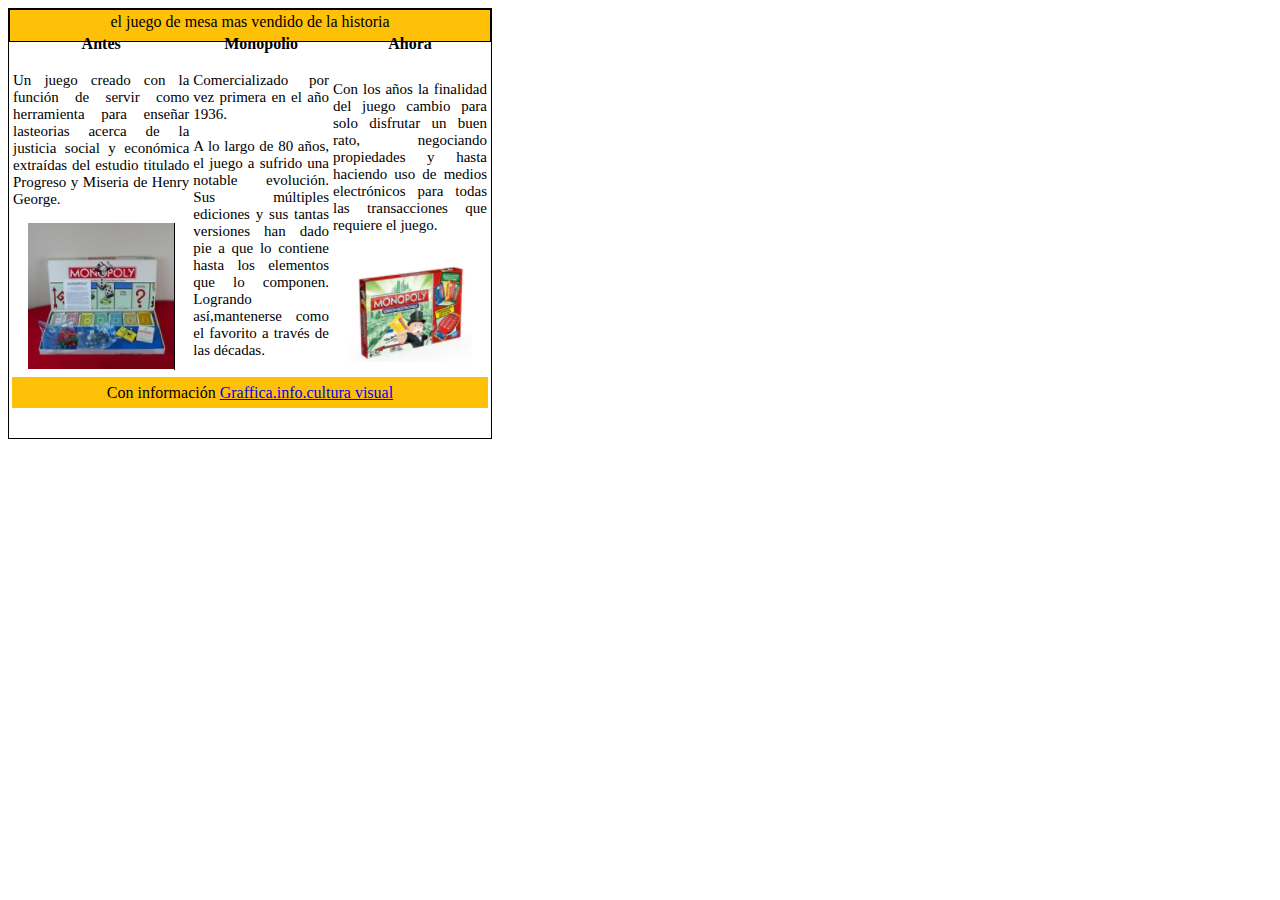
==== El triptico/index.html @ 9560859c "avances de la clase practica" ====
<!DOCTYPE html>
<html>
  <head>
    <meta charset="utf-8">
    <title>El triptico</title>
    <link rel="stylesheet" href="css/main.css">
  </head>
  <body>
    <aside class="summary">
      <table>
        <thead>
          <tr>
            <td colspan="3">el juego de mesa mas vendido de la historia</td>
          </tr>
        </thead>
        <tbody>
          <tr>
            <th>Antes</th>
            <th>Monopolio</th>
            <th>Ahora</th>
          </tr>
          <tr>
            <td>
              <p>Un juego creado con la función de servir como herramienta para enseñar lasteorias acerca de la justicia social y económica extraídas del estudio titulado Progreso y Miseria de Henry George.</p>
              <img src="assets/monopolio1.png" alt="">
            </td>

            <td>
              <p>Comercializado por vez primera en el año 1936.</p>
              <p>A lo largo de 80 años, el juego a sufrido una notable evolución. Sus múltiples ediciones y sus tantas versiones han dado pie a que lo contiene hasta los elementos que lo componen. Logrando así,mantenerse como el favorito a través de las décadas. </p>

            </td>
            <td>
              <p>Con los años la finalidad del juego cambio para solo disfrutar un buen rato, negociando propiedades y hasta haciendo uso de medios electrónicos para todas las transacciones que requiere el juego.</p>
              <img src="assets/monopolio2.png" alt="">
            </td>
          </tr>
          <tr class="summary">
            <td colspan="3">Con información <a href="#">Graffica.info.cultura visual</a></td>
          </tr>
      </table>

    </aside>

  </body>
</html>
---- El triptico/css/main.css ----
body {
  width: 484px;
  height: 431px;
  box-sizing: border-box;
  border: 1px black solid;

}

.summary {
  height: 31px;
  background-color: #ffc107;
  text-align: center;
  border: 1px black solid;
}

p {
    font-size: 15px;
    text-align: justify;
}
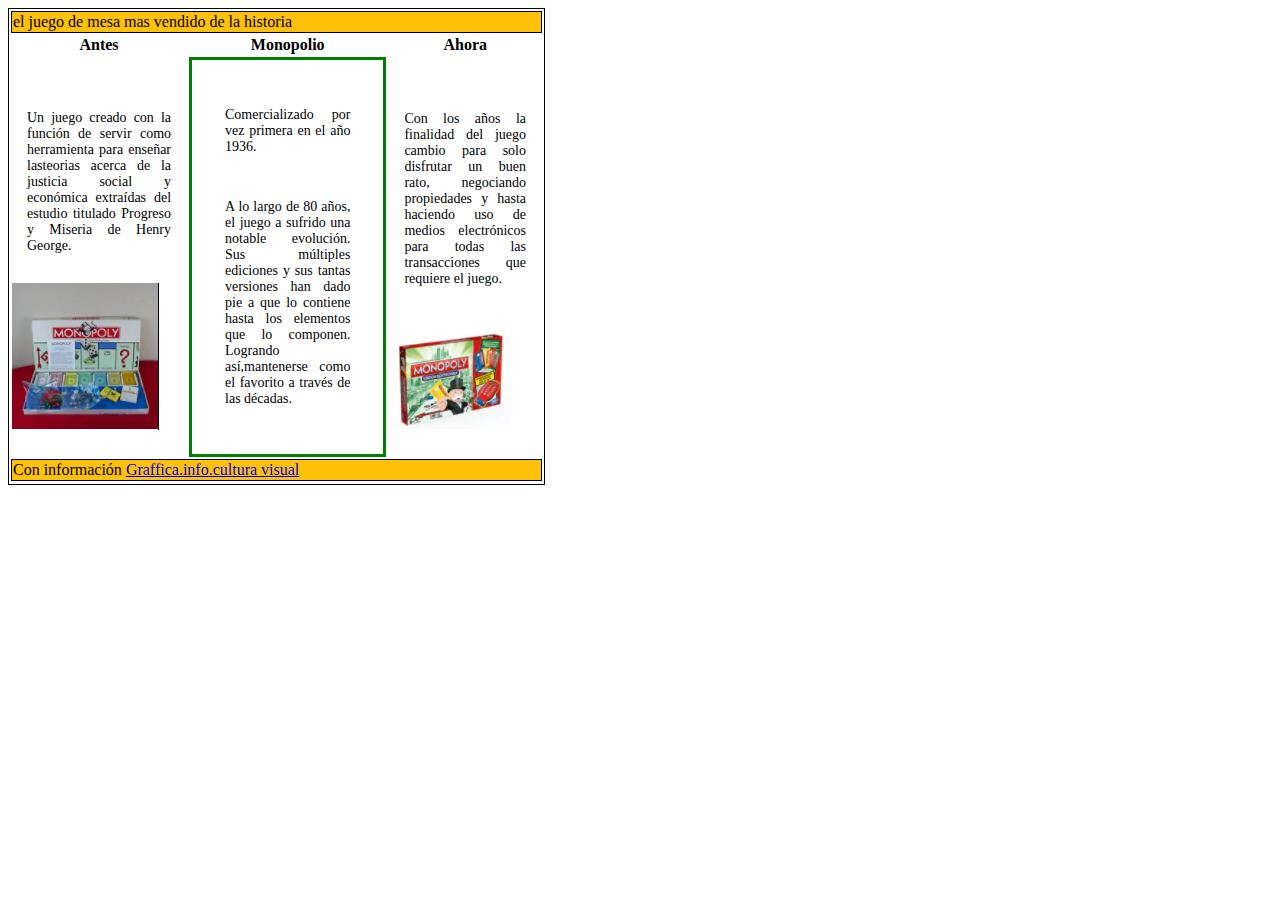
==== commit 0f08bf89: "triptico" ====
--- a/El triptico/index.html
+++ b/El triptico/index.html
@@ -7,37 +7,46 @@
   </head>
   <body>
     <aside class="summary">
-      <table>
+      <table class="t-body">
         <thead>
           <tr>
             <td colspan="3">el juego de mesa mas vendido de la historia</td>
           </tr>
         </thead>
         <tbody>
-          <tr>
-            <th>Antes</th>
+
+
+            <tr>
+            <th class="bol">Antes</th>
             <th>Monopolio</th>
-            <th>Ahora</th>
-          </tr>
-          <tr>
-            <td>
+            <th class="bol">Ahora</th>
+            </tr>
+
+   <tr>
+
+              <td class="bol">
               <p>Un juego creado con la función de servir como herramienta para enseñar lasteorias acerca de la justicia social y económica extraídas del estudio titulado Progreso y Miseria de Henry George.</p>
               <img src="assets/monopolio1.png" alt="">
-            </td>
+              </td>
 
-            <td>
+              <td id="si">
               <p>Comercializado por vez primera en el año 1936.</p>
               <p>A lo largo de 80 años, el juego a sufrido una notable evolución. Sus múltiples ediciones y sus tantas versiones han dado pie a que lo contiene hasta los elementos que lo componen. Logrando así,mantenerse como el favorito a través de las décadas. </p>
+              </td>
 
-            </td>
-            <td>
+              <td class="bol">
               <p>Con los años la finalidad del juego cambio para solo disfrutar un buen rato, negociando propiedades y hasta haciendo uso de medios electrónicos para todas las transacciones que requiere el juego.</p>
               <img src="assets/monopolio2.png" alt="">
-            </td>
+              </td>
+
+  </tr>
+        </tbody>
+
+          <tfoot>
+          <tr class="t-foot">
+            <td colspan="3">Con información <a href="#" id="uno">Graffica.info.cultura visual</a></td>
           </tr>
-          <tr class="summary">
-            <td colspan="3">Con información <a href="#">Graffica.info.cultura visual</a></td>
-          </tr>
+          </tfoot>
       </table>
 
     </aside>
--- a/El triptico/css/main.css
+++ b/El triptico/css/main.css
@@ -1,19 +1,38 @@
-body {
-  width: 484px;
-  height: 431px;
-  box-sizing: border-box;
+.summary{
+  display: inline-block;
+  width: 535px;
+  height: 475px;
   border: 1px black solid;
+}
+
+.t-body thead :first-child {
+  background-color: #ffc107;
+  border: 1px solid black;
+}
+.t-foot :first-child {
+  background-color: #ffc107;
+  border: 1px solid black;
+}
+p {
+    font-size: 14px;
+    text-align: justify;
+    padding: 15px;
+}
+
+#uno{
+  border: 0px solid red;
+}
+
+#si {
+  border: 3px solid green;
+  width: 237;
+  padding: 18px;
+}
+
+#si p {
 
 }
 
-.summary {
-  height: 31px;
-  background-color: #ffc107;
-  text-align: center;
-  border: 1px black solid;
+.bol {
+  width: 149;
 }
-
-p {
-    font-size: 15px;
-    text-align: justify;
-}
